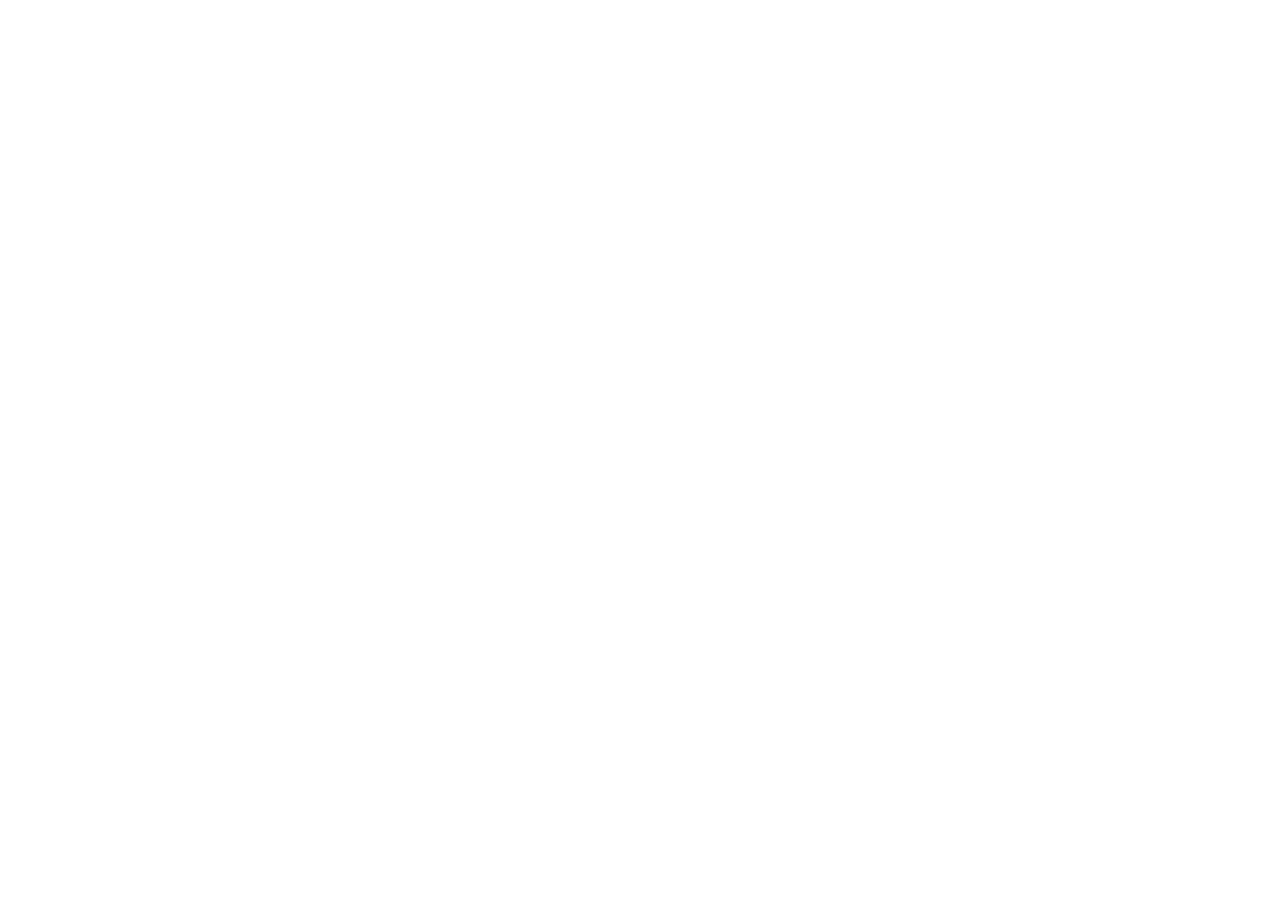
==== 05-section/02-lecture/index.html @ a3b3a002 "Section 5 Lecture 2" ====
<!DOCTYPE html>
<html lang="en">
<head>
  <meta charset="UTF-8">
  <meta http-equiv="X-UA-Compatible" content="IE=edge">
  <meta name="viewport" content="width=device-width, initial-scale=1.0">
  <title>PROJECT</title>
</head>
<body>
  <script src="./app.js"></script>
</body>
</html>
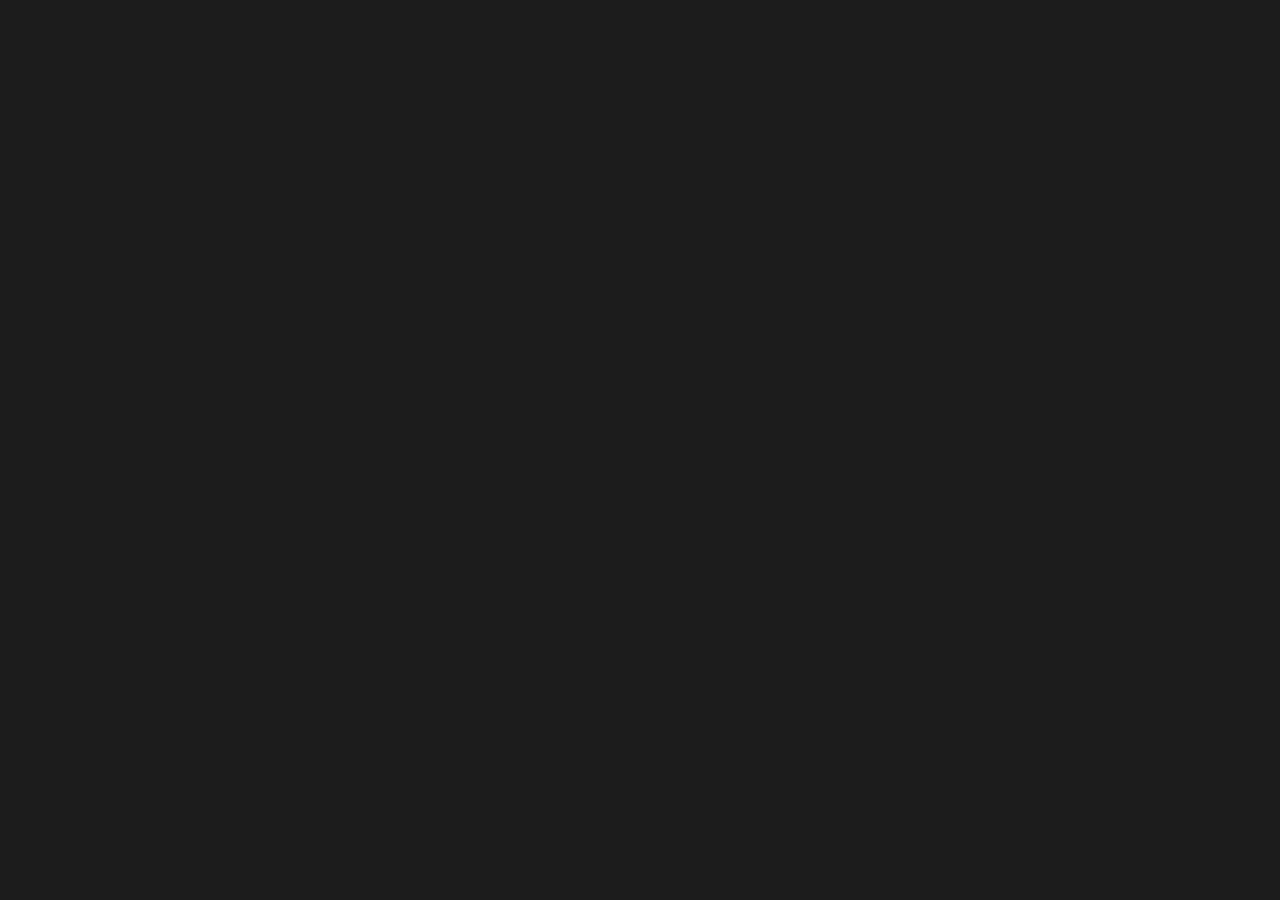
==== commit b26cda99: "Section 5 Lecture 2" ====
--- a/05-section/02-lecture/index.html
+++ b/05-section/02-lecture/index.html
@@ -6,7 +6,7 @@
   <meta name="viewport" content="width=device-width, initial-scale=1.0">
   <title>PROJECT</title>
 </head>
-<body>
+<body style="background: #1c1c1c">
   <script src="./app.js"></script>
 </body>
 </html>